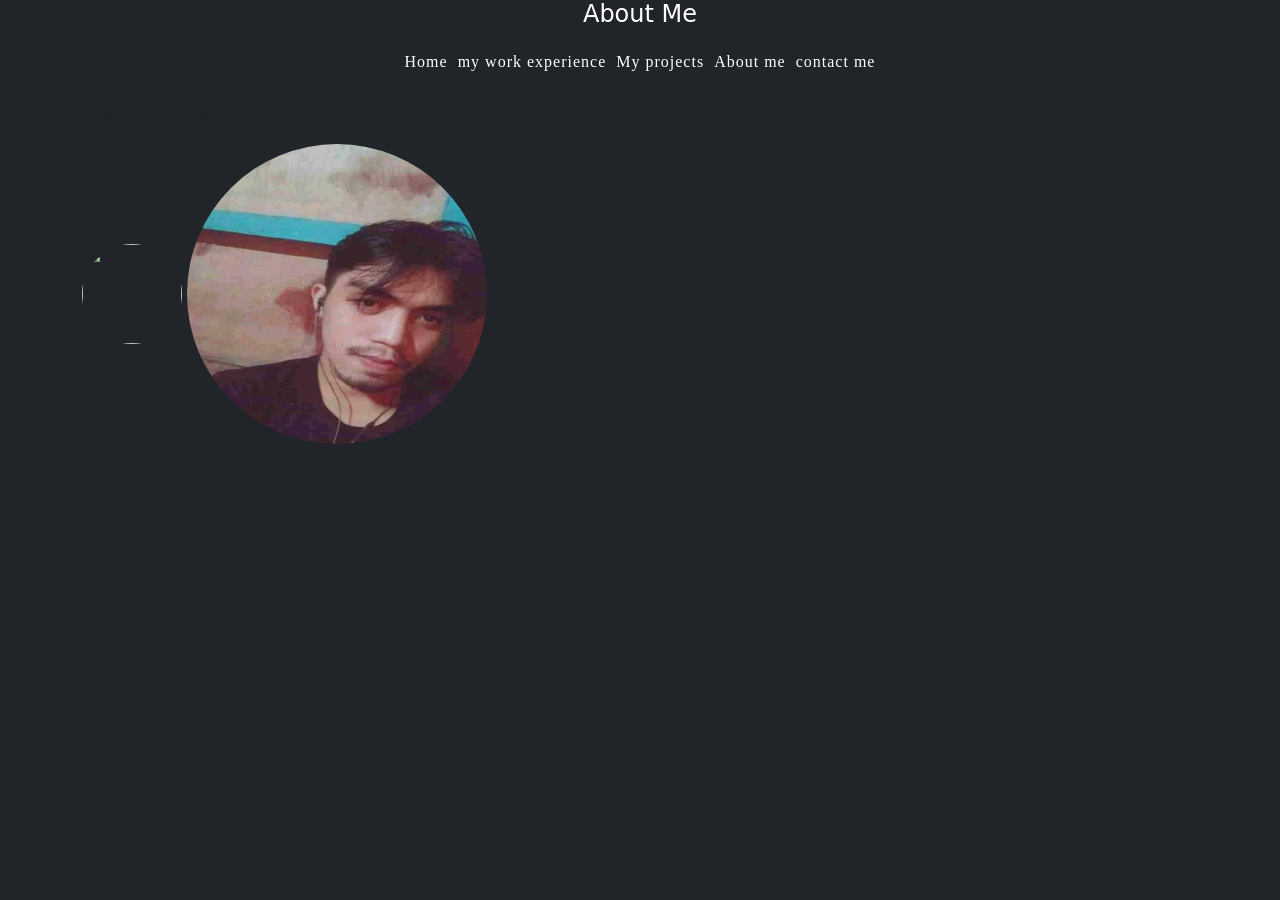
==== aboutme.html @ 947f191c "Add files via upload" ====
<!DOCTYPE html>
<html lang="en">
<head>
    <meta charset="UTF-8">
    <meta name="viewport" content="width=device-width, initial-scale=1.0">
    <head>
        <meta charset="utf-8">
        <meta http-equiv="X-UA-Compatible" content="IE=edge">
        <title>My portfolio</title>
        <meta name="description" content="">
        <meta name="viewport" content="width=device-width, initial-scale=1">
        <link rel="stylesheet" href="style.css">
        <link href="https://cdn.jsdelivr.net/npm/bootstrap@5.3.3/dist/css/bootstrap.min.css" rel="stylesheet" integrity="sha384-QWTKZyjpPEjISv5WaRU9OFeRpok6YctnYmDr5pNlyT2bRjXh0JMhjY6hW+ALEwIH" crossorigin="anonymous">
        <script src="https://cdn.jsdelivr.net/npm/bootstrap@5.3.3/dist/js/bootstrap.bundle.min.js" integrity="sha384-YvpcrYf0tY3lHB60NNkmXc5s9fDVZLESaAA55NDzOxhy9GkcIdslK1eN7N6jIeHz" crossorigin="anonymous"></script>
        <script src="https://kit.fontawesome.com/3cc289052a.js" crossorigin="anonymous"></script>
        <script src="https://code.jquery.com/jquery-3.7.1.min.js"></script>
        <script src="https://unpkg.com/sweetalert/dist/sweetalert.min.js"></script>
            <title>Document</title>
    </head>
    <body id="bodyMain" class="bg-dark">
        <p class="h4 text-white text-align-center d-block mx-auto" id="nameCard">About Me</p>
        <div class="navbar navbar-expand-sm bg-dark d-flexbox mx-auto">
            <br>
            <ul class="nav-menu list-unstyled text-white mx-auto " id="navBarUl">
                <li class="nav-item"><a class="nav-link" href='index.html'>Home</a></li>
                <li class="nav-item"><a class="nav-link" href='my portfolio.html'>my work experience</a></li>
                <li class="nav-item"><a class="nav-link" href='myworks.html'>My projects</a></li>
                <li class="nav-item"><a class="nav-link" href='aboutme.html'>About me</a></li>
                <li class="nav-item"><a class="nav-link" href='tel:09387514963'>contact me</a></li>
            </ul>
        </div>
        <div class="container bg-dark d-flexbox">
            <h3>I am John Lloyd Teñido</h3>
            <img class="circle" src="https://www.edarabia.com/wp-content/uploads/2019/11/icct-colleges-rizal-philippines.jpg" id="ICCTlogo">
            <img class="circle" src="profilepic.jpg" id="ProfilepicFb1">
        </div>


    </body>
---- style.css ----
#navBarUl{
    display: inline-flex;
    margin-right: 2rem;
}
#navBarUl a{
    margin: 5px;
    font-family:'Times New Roman', Times, serif;
    letter-spacing: 1px;
    font-style: bold;

}
*br{
    color: brown;
}
#navBarUl a:hover{
 text-decoration: underline yellow 2px;
    animation-duration: 1ms;
}
#profilePicFB{
    height: 300px;
    width: 100%;
    
}
#nameCard{
    text-align: center;
}
#divIntroduction{
    font-family: "Proxima Nova";
    margin-left: 50px;
    margin-top: 100px;
    word-spacing: 5px;
}
#divIntroduction p{
    font-size: 2em;
}
#p1{
    font-family: sans-serif;
    font-size: 1rem;
}
#btnTourPage{
    border-radius: 50px;
    background:linear-gradient(pink, red);
    font-size: 20px;
    color: rgb(255, 255, 255);
    border-style: none;
}
#btnTourPage:hover{
    border-radius: 50px;
    background:linear-gradient(pink, rgb(38, 0, 255));
    font-size: 25px;
    color: rgb(255, 255, 255);
    border-style: none;
  transition: ease-out 0.23s;
}
#btnTourPage:active{
    background-color:blue;
}
#btnTourPage{
    border-style: linear-gradient(red blue purple);
}
#ProfilepicFb{
    height: 300px;
    width: 300px;
    border-radius: 50%;
   
}
#div1{
    border: bottom 8px grey;
    margin-bottom: 75px;
}
#divfooter{
    align-items: flex-start;

    justify-items: flex-start;
}
#ImageProfile{
    height: 100%;
}
#profilepic{
    border-radius: 50%;
    height: 300px;
    -webkit-box-reflect: below 0px linear-gradient(to bottom, rgba(0,0,0,0.0), rgba(0,0,0,0.4));
    animation: appear 5s linear;
    
}
#divDescription{
    position: relative;
}
#CSSLogo{
   color: rgb(241, 90, 3);
}
#bootstrapLogo{
    color: purple;
}
#worksSample{
    font-family: Impact, Haettenschweiler, 'Arial Narrow Bold', sans-serif;
    font-size: 25px;
    text-align: center;
}
#profilepic{
    background-image: src("profilepic.jpg");
}
#newImage{
    height:300px;
    width:500px;
}
#newImage1{
    height:300px;
    width:500px;
   
}

.horizontal_line{
    color:orange;
   
}
#ICCTlogo{
    height: 100px;
    width: 100px;
    border-radius: 50%;
    z-index: 1;
}
#ProfilepicFb1{
    height: 300px;
    width: 300px;
    border-radius: 50%;
    z-index: 2;
}
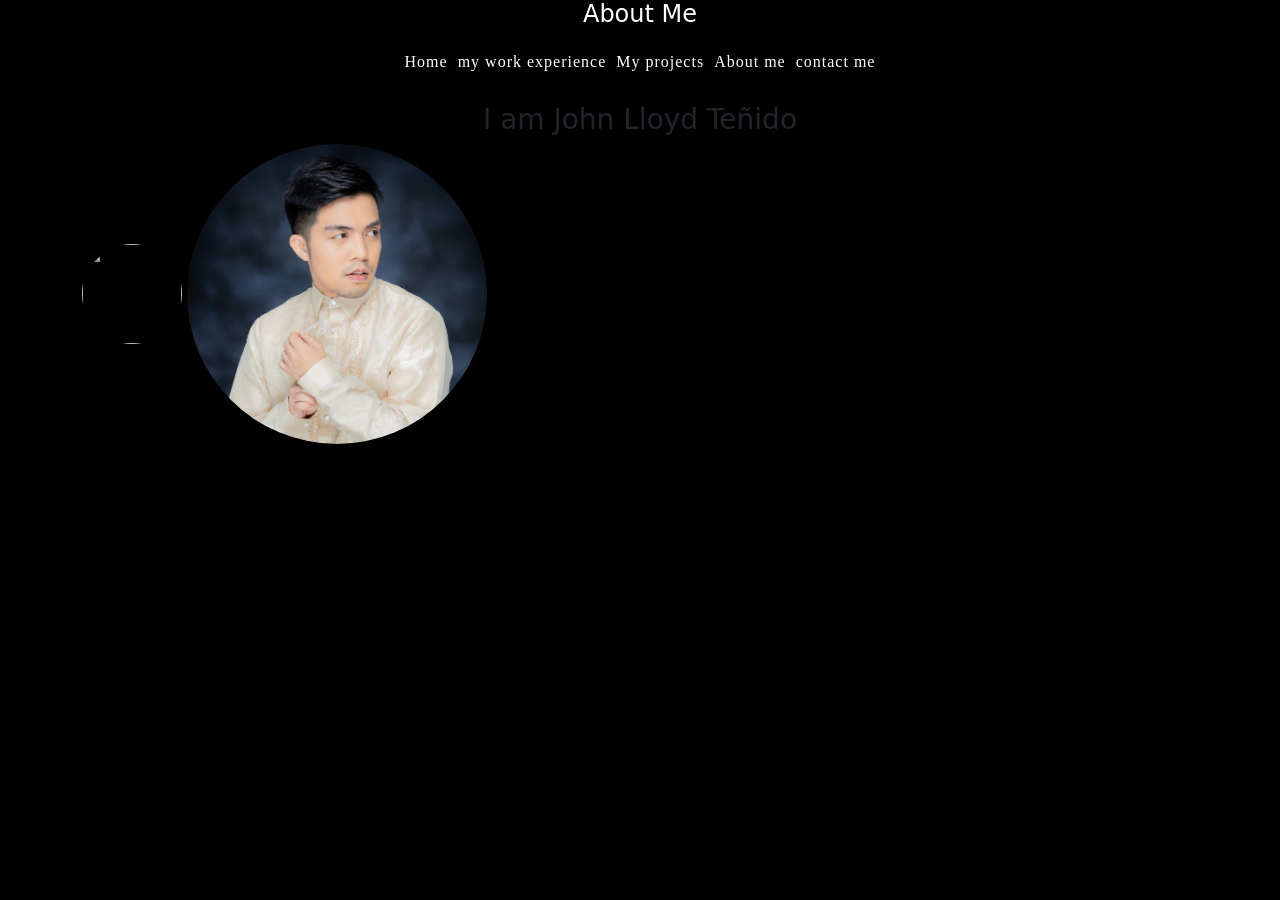
==== commit 25ee43cd: "Add files via upload" ====
--- a/aboutme.html
+++ b/aboutme.html
@@ -17,9 +17,9 @@
         <script src="https://unpkg.com/sweetalert/dist/sweetalert.min.js"></script>
             <title>Document</title>
     </head>
-    <body id="bodyMain" class="bg-dark">
+    <body id="bodyMain" class="bg-black">
         <p class="h4 text-white text-align-center d-block mx-auto" id="nameCard">About Me</p>
-        <div class="navbar navbar-expand-sm bg-dark d-flexbox mx-auto">
+        <div class="navbar navbar-expand-sm bg-black d-flexbox mx-auto">
             <br>
             <ul class="nav-menu list-unstyled text-white mx-auto " id="navBarUl">
                 <li class="nav-item"><a class="nav-link" href='index.html'>Home</a></li>
@@ -29,8 +29,8 @@
                 <li class="nav-item"><a class="nav-link" href='tel:09387514963'>contact me</a></li>
             </ul>
         </div>
-        <div class="container bg-dark d-flexbox">
-            <h3>I am John Lloyd Teñido</h3>
+        <div class="container bg-black d-flexbox">
+            <h3 align="center">I am John Lloyd Teñido</h3>
             <img class="circle" src="https://www.edarabia.com/wp-content/uploads/2019/11/icct-colleges-rizal-philippines.jpg" id="ICCTlogo">
             <img class="circle" src="profilepic.jpg" id="ProfilepicFb1">
         </div>
--- a/style.css
+++ b/style.css
@@ -1,12 +1,23 @@
 #navBarUl{
     display: inline-flex;
-    margin-right: 2rem;
+
+    margin-left: 2rem;
+    
+    align-self: center;
+}
+#navBarDiv{
+    position: sticky;
+    top: 0;
+    z-index: 100;
+    align-items: center;
+    
 }
 #navBarUl a{
     margin: 5px;
     font-family:'Times New Roman', Times, serif;
     letter-spacing: 1px;
     font-style: bold;
+    position: sticky;
 
 }
 *br{
@@ -79,7 +90,7 @@
 #profilepic{
     border-radius: 50%;
     height: 300px;
-    -webkit-box-reflect: below 0px linear-gradient(to bottom, rgba(0,0,0,0.0), rgba(0,0,0,0.4));
+    
     animation: appear 5s linear;
     
 }
@@ -126,3 +137,27 @@
     border-radius: 50%;
     z-index: 2;
 }
+#divMenus{
+    margin-top: 50px;
+    height: auto;
+}
+#menu2, #menu3{
+    flex: 1;
+    margin: 0 10px;
+    padding: 20px;
+    text-align: center;
+    background-color: rgb(7, 7, 7);
+    border-color: grey;
+    border-radius: 25px;
+}
+#menu1{
+    flex:1;
+    flex: 1;
+    margin: 0 10px;
+    padding: 20px;
+    text-align: center;
+     background-color: rgb(0, 0, 0);
+    border-color: grey;
+    border-radius: 25px;
+    opacity: 1;
+}
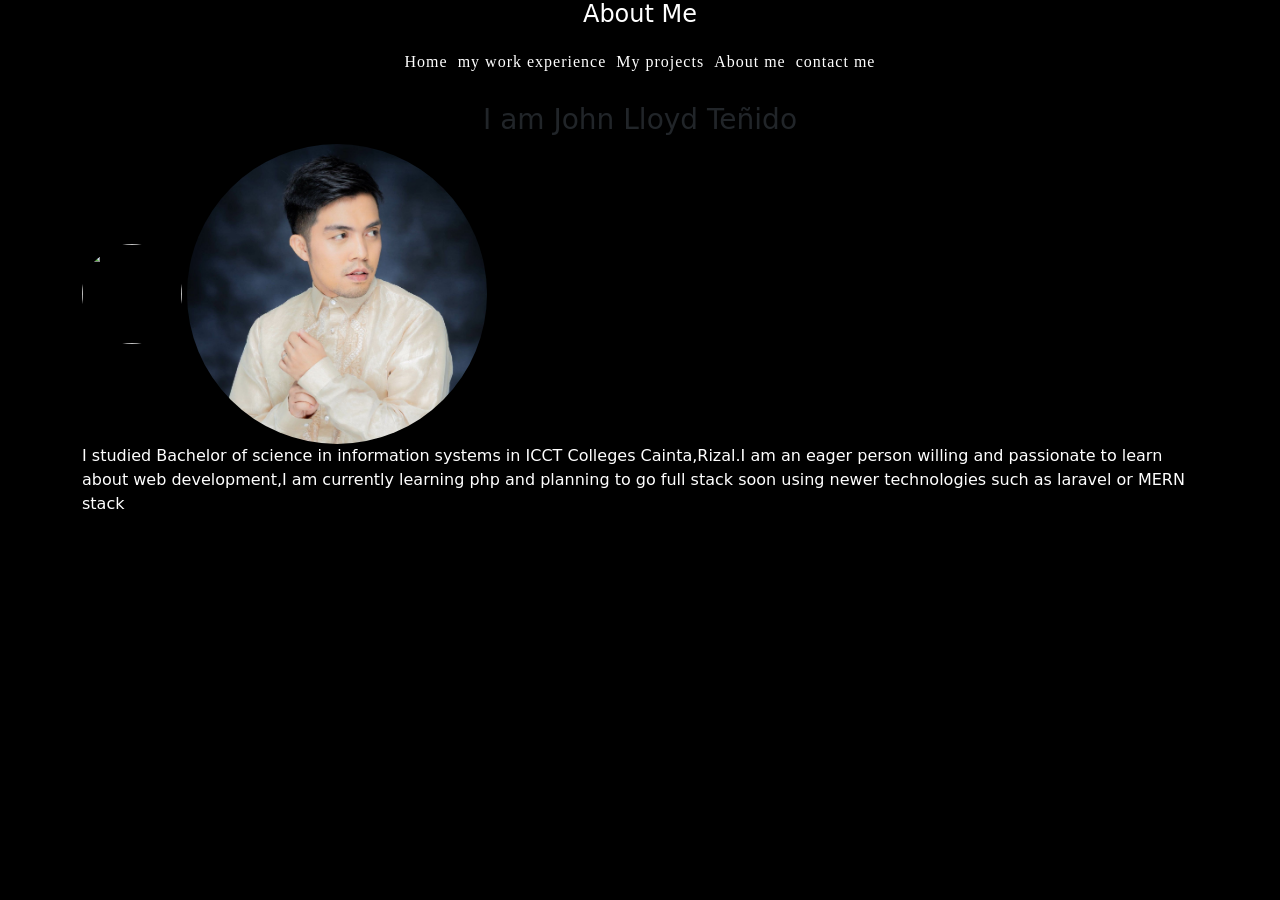
==== commit d6dc275b: "Update aboutme.html" ====
--- a/aboutme.html
+++ b/aboutme.html
@@ -34,6 +34,7 @@
             <img class="circle" src="https://www.edarabia.com/wp-content/uploads/2019/11/icct-colleges-rizal-philippines.jpg" id="ICCTlogo">
             <img class="circle" src="profilepic.jpg" id="ProfilepicFb1">
         </div>
-
+<section class="container mx-auto d-block">
+<p class="text-white">I studied Bachelor of science in information systems in ICCT Colleges Cainta,Rizal.I am an eager person willing and passionate to learn about web development,I am currently learning php and planning to go full stack soon using newer technologies such as laravel or MERN stack</section>
 
     </body>
--- a/style.css
+++ b/style.css
@@ -104,7 +104,7 @@
     color: purple;
 }
 #worksSample{
-    font-family: Impact, Haettenschweiler, 'Arial Narrow Bold', sans-serif;
+    font-family: Arial, Helvetica, sans-serif;
     font-size: 25px;
     text-align: center;
 }
@@ -114,6 +114,7 @@
 #newImage{
     height:300px;
     width:500px;
+    border-radius: 25px;
 }
 #newImage1{
     height:300px;
@@ -161,3 +162,14 @@
     border-radius: 25px;
     opacity: 1;
 }
+#technologiesUsed{
+    border-style: groove;
+    padding: 10px;border-radius: 10px;
+}
+#techUsed{
+    text-decoration: underline orange;
+}
+#techList{
+    list-style-type: square;
+margin-left:0;
+font-size: 15px;}
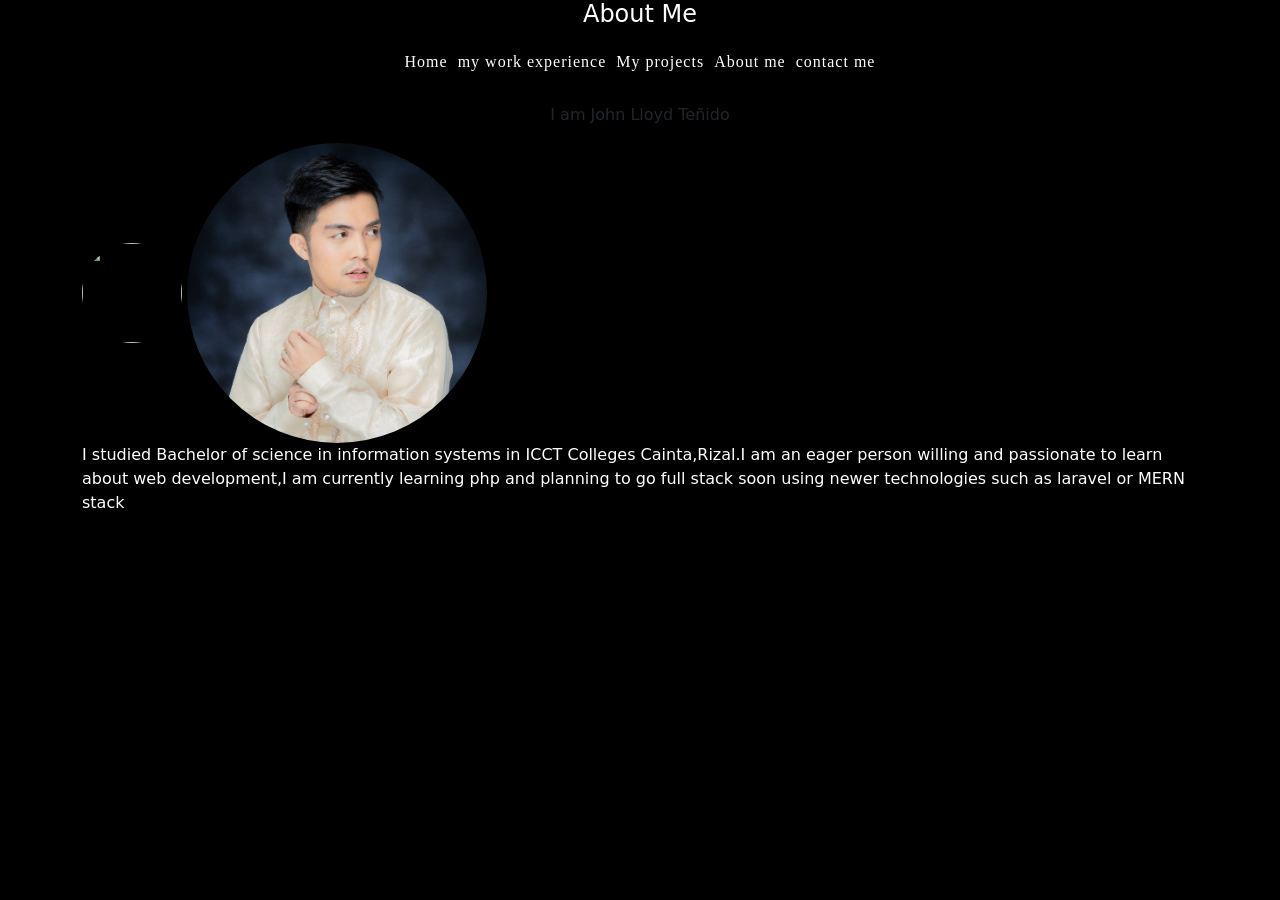
==== commit 5454b7b3: "Update aboutme.html" ====
--- a/aboutme.html
+++ b/aboutme.html
@@ -30,7 +30,7 @@
             </ul>
         </div>
         <div class="container bg-black d-flexbox">
-            <h3 align="center">I am John Lloyd Teñido</h3>
+            <p class=""text-white" align="center">I am John Lloyd Teñido</p>
             <img class="circle" src="https://www.edarabia.com/wp-content/uploads/2019/11/icct-colleges-rizal-philippines.jpg" id="ICCTlogo">
             <img class="circle" src="profilepic.jpg" id="ProfilepicFb1">
         </div>
